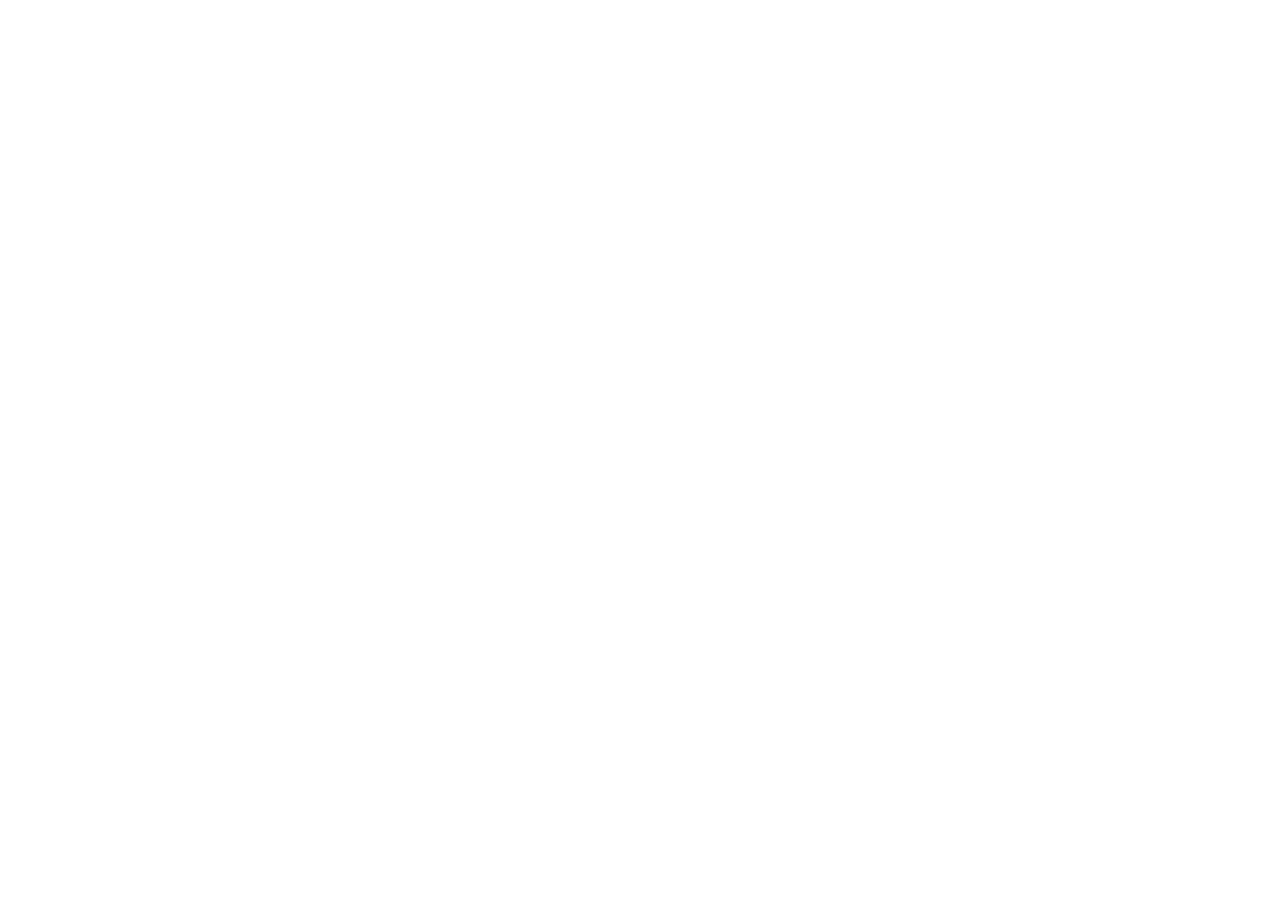
==== src/index.html @ 790b56a2 "installing node" ====
<!DOCTYPE html>
<html lang="es">
  <head>
    <meta charset="UTF-8" />
    <meta name="viewport" content="width=device-width, initial-scale=1" />
    <title>Adalab Web Starter Kit</title>
    <link href="https://fonts.googleapis.com/css?family=Roboto&display=swap" rel="stylesheet" />
    <link rel="stylesheet" href="./scss/main.scss" />
    <link rel="icon" href="./images/favicon.png" />
  </head>

  <body>
    <div class="page">
      <load src="./partials/header.html" title="Bienvenidos a Adalab" />
      <load src="./partials/main.html" />
      <load src="./partials/footer.html" />
    </div>
    <script src="./js/main.js"></script>
  </body>
</html>
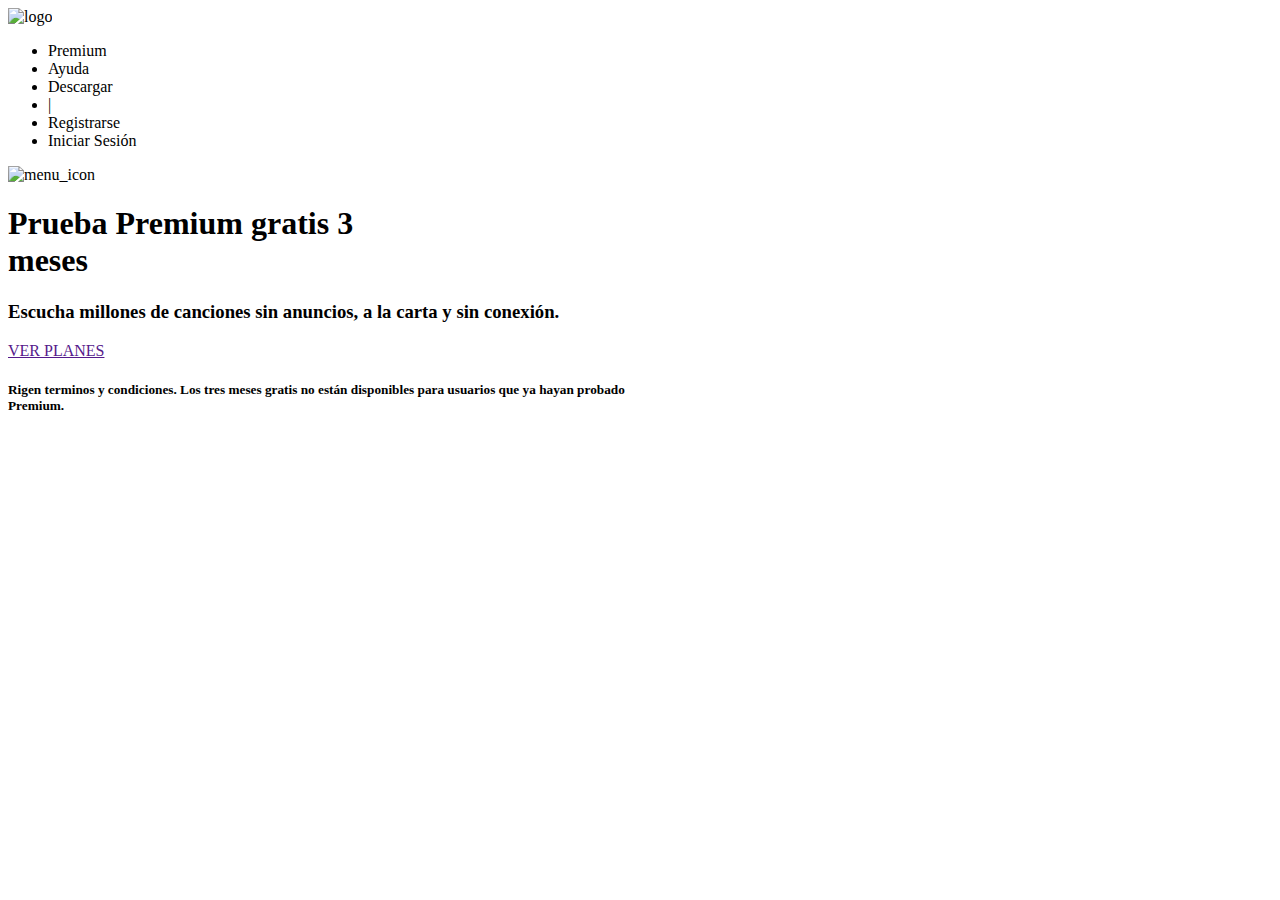
==== commit c558ce76: "moving html and css to src" ====
--- a/src/index.html
+++ b/src/index.html
@@ -1,20 +1,38 @@
 <!DOCTYPE html>
 <html lang="es">
-  <head>
-    <meta charset="UTF-8" />
-    <meta name="viewport" content="width=device-width, initial-scale=1" />
-    <title>Adalab Web Starter Kit</title>
-    <link href="https://fonts.googleapis.com/css?family=Roboto&display=swap" rel="stylesheet" />
-    <link rel="stylesheet" href="./scss/main.scss" />
-    <link rel="icon" href="./images/favicon.png" />
-  </head>
+<head>
+    <meta charset="UTF-8">
+    <meta name="viewport" content="width=device-width, initial-scale=1.0">
+    <title>Document</title>
+    <link rel="stylesheet" href="./style.css">
+</head>
+<body>
+    <header class="header">
+       <img class="logo" src="./images/logo.png" alt="logo">
+        <nav class="nav">
+            <ul class="lista">
+                <li class="lista-1">Premium</li>
+                <li class="lista-1">Ayuda</li>
+                <li class="lista-1">Descargar</li>
+                <li class="lista-1"><span>|</span></li>
+                <li class="lista-1">Registrarse</li>
+                <li class="lista-1">Iniciar Sesión</li>
+            </ul>
+            <img class="menu-icon" src="./images/menu-icon.png" alt="menu_icon">
+        </nav>
+    </header>
+    <main>
+       <section class="blue">
+        <h1 class="titulo-1">Prueba Premium gratis 3 <br>meses</h1>
 
-  <body>
-    <div class="page">
-      <load src="./partials/header.html" title="Bienvenidos a Adalab" />
-      <load src="./partials/main.html" />
-      <load src="./partials/footer.html" />
-    </div>
-    <script src="./js/main.js"></script>
-  </body>
+        <h3>Escucha millones de canciones sin anuncios, a la carta y sin conexión.</h3>
+        <a class="boton" href="">VER PLANES</a>
+        <h5>Rigen terminos y condiciones. Los tres meses gratis no están disponibles para usuarios que ya hayan probado <br>Premium.</h5>  
+    </section>
+
+     <section></section>
+
+    </main>
+
+</body>
 </html>
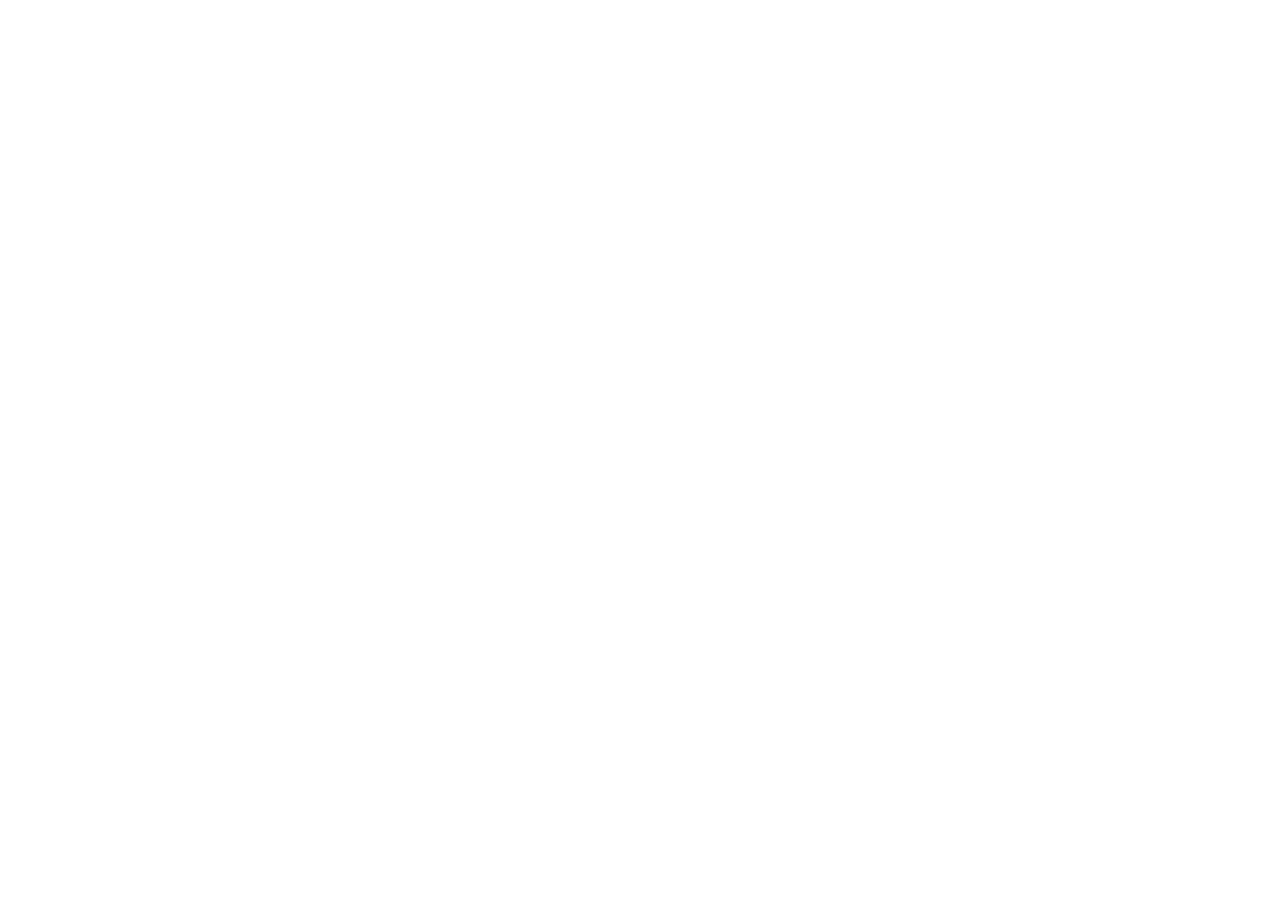
==== commit 2c05113b: "adding partials" ====
--- a/src/index.html
+++ b/src/index.html
@@ -4,34 +4,13 @@
     <meta charset="UTF-8">
     <meta name="viewport" content="width=device-width, initial-scale=1.0">
     <title>Document</title>
-    <link rel="stylesheet" href="./style.css">
+    <link rel="stylesheet" href="./scss/main.scss">
 </head>
 <body>
-    <header class="header">
-       <img class="logo" src="./images/logo.png" alt="logo">
-        <nav class="nav">
-            <ul class="lista">
-                <li class="lista-1">Premium</li>
-                <li class="lista-1">Ayuda</li>
-                <li class="lista-1">Descargar</li>
-                <li class="lista-1"><span>|</span></li>
-                <li class="lista-1">Registrarse</li>
-                <li class="lista-1">Iniciar Sesión</li>
-            </ul>
-            <img class="menu-icon" src="./images/menu-icon.png" alt="menu_icon">
-        </nav>
-    </header>
+  <load src="./partials/header.html" />
     <main>
-       <section class="blue">
-        <h1 class="titulo-1">Prueba Premium gratis 3 <br>meses</h1>
-
-        <h3>Escucha millones de canciones sin anuncios, a la carta y sin conexión.</h3>
-        <a class="boton" href="">VER PLANES</a>
-        <h5>Rigen terminos y condiciones. Los tres meses gratis no están disponibles para usuarios que ya hayan probado <br>Premium.</h5>  
-    </section>
-
+      <load scr="./partials/section-blue.html"/>
      <section></section>
-
     </main>
 
 </body>
